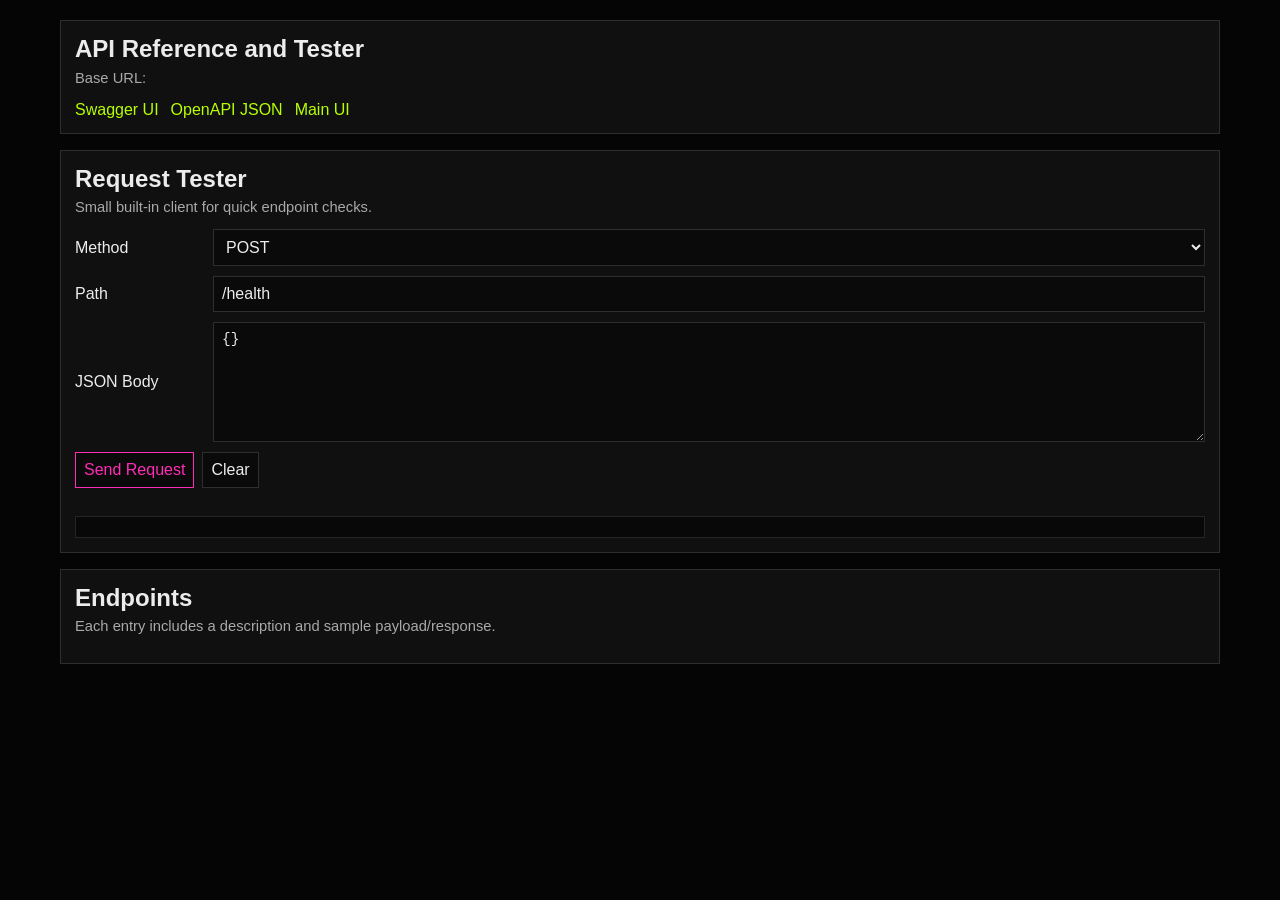
==== app/ui/api.html @ 7fbcc723 "Flatten repo layout and add interactive /API endpoint docs page" ====
<!doctype html>
<html lang="en">
<head>
  <meta charset="utf-8">
  <meta name="viewport" content="width=device-width, initial-scale=1">
  <title>JustRayzist API</title>
  <style>
    :root {
      color-scheme: dark;
      --bg: #050505;
      --panel: #101010;
      --line: #2e2e2e;
      --text: #ececec;
      --muted: #a9a9a9;
      --lime: #b7ff00;
      --magenta: #ff2cb6;
      --danger: #ff4a4a;
    }
    * { box-sizing: border-box; }
    html, body {
      margin: 0;
      padding: 0;
      background: var(--bg);
      color: var(--text);
      font-family: "Segoe UI", Tahoma, sans-serif;
    }
    .wrap {
      max-width: 1200px;
      margin: 0 auto;
      padding: 20px;
      display: grid;
      gap: 16px;
    }
    h1, h2, h3 { margin: 0; }
    .header, .panel {
      background: var(--panel);
      border: 1px solid var(--line);
      padding: 14px;
    }
    .subtle {
      color: var(--muted);
      margin-top: 6px;
      font-size: 0.92rem;
    }
    .links {
      margin-top: 8px;
      display: flex;
      gap: 12px;
      flex-wrap: wrap;
    }
    a {
      color: var(--lime);
      text-decoration: none;
    }
    a:hover { text-decoration: underline; }
    .tester-grid {
      display: grid;
      gap: 10px;
    }
    .row {
      display: grid;
      gap: 8px;
      grid-template-columns: 130px 1fr;
      align-items: center;
    }
    select, input, textarea, button {
      background: #0a0a0a;
      color: var(--text);
      border: 1px solid var(--line);
      font: inherit;
      padding: 8px;
    }
    textarea {
      width: 100%;
      min-height: 120px;
      resize: vertical;
      font-family: Consolas, "Courier New", monospace;
      font-size: 0.9rem;
    }
    .actions {
      display: flex;
      gap: 8px;
      flex-wrap: wrap;
    }
    .send-btn {
      border-color: var(--magenta);
      color: var(--magenta);
      cursor: pointer;
    }
    .send-btn:hover {
      background: rgba(255, 44, 182, 0.12);
    }
    .fill-btn {
      border-color: var(--lime);
      color: var(--lime);
      cursor: pointer;
    }
    .status {
      margin-top: 8px;
      font-weight: 600;
    }
    .status.ok { color: var(--lime); }
    .status.err { color: var(--danger); }
    pre {
      margin: 0;
      background: #080808;
      border: 1px solid #252525;
      padding: 10px;
      overflow: auto;
      white-space: pre-wrap;
      word-break: break-word;
    }
    .endpoint-list {
      display: grid;
      gap: 10px;
    }
    .endpoint-card {
      border: 1px solid var(--line);
      padding: 12px;
      background: #0c0c0c;
      display: grid;
      gap: 8px;
    }
    .route {
      display: flex;
      gap: 10px;
      align-items: center;
      flex-wrap: wrap;
      font-family: Consolas, "Courier New", monospace;
      font-size: 0.95rem;
    }
    .method {
      display: inline-block;
      min-width: 72px;
      text-align: center;
      padding: 2px 8px;
      border: 1px solid #444;
      font-weight: 700;
    }
    .method.GET { color: var(--lime); border-color: #3f5820; }
    .method.POST { color: var(--magenta); border-color: #5a2b4a; }
    .method.DELETE { color: #ffa74d; border-color: #66513a; }
    .description {
      color: var(--muted);
      font-size: 0.92rem;
    }
  </style>
</head>
<body>
  <main class="wrap">
    <section class="header">
      <h1>API Reference and Tester</h1>
      <p class="subtle">
        Base URL: <code id="base-url"></code>
      </p>
      <div class="links">
        <a href="/docs" target="_blank" rel="noopener">Swagger UI</a>
        <a href="/openapi.json" target="_blank" rel="noopener">OpenAPI JSON</a>
        <a href="/" target="_blank" rel="noopener">Main UI</a>
      </div>
    </section>

    <section class="panel">
      <h2>Request Tester</h2>
      <p class="subtle">Small built-in client for quick endpoint checks.</p>
      <div class="tester-grid">
        <label class="row">
          <span>Method</span>
          <select id="tester-method">
            <option value="GET">GET</option>
            <option value="POST" selected>POST</option>
            <option value="DELETE">DELETE</option>
          </select>
        </label>
        <label class="row">
          <span>Path</span>
          <input id="tester-path" type="text" value="/health" spellcheck="false">
        </label>
        <label class="row">
          <span>JSON Body</span>
          <textarea id="tester-body" spellcheck="false">{}</textarea>
        </label>
        <div class="actions">
          <button id="tester-send" class="send-btn" type="button">Send Request</button>
          <button id="tester-clear" type="button">Clear</button>
        </div>
        <div id="tester-status" class="status"></div>
        <pre id="tester-response"></pre>
      </div>
    </section>

    <section class="panel">
      <h2>Endpoints</h2>
      <p class="subtle">Each entry includes a description and sample payload/response.</p>
      <div id="endpoint-list" class="endpoint-list"></div>
    </section>
  </main>

  <script src="/ui/api.js?v=20260228_01"></script>
</body>
</html>
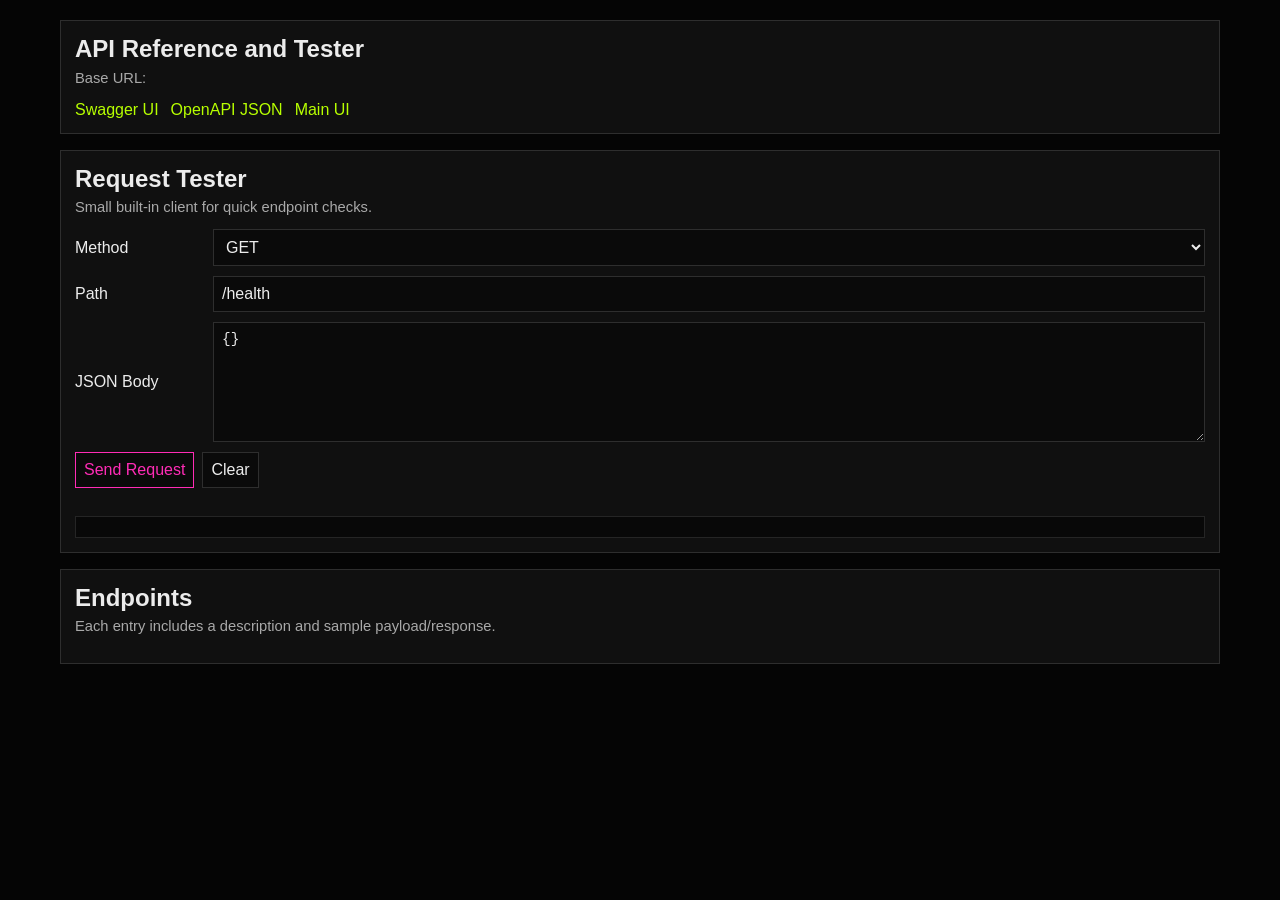
==== commit c08ec094: "Harden local bootstrap and launcher reliability" ====
--- a/app/ui/api.html
+++ b/app/ui/api.html
@@ -167,8 +167,8 @@
         <label class="row">
           <span>Method</span>
           <select id="tester-method">
-            <option value="GET">GET</option>
-            <option value="POST" selected>POST</option>
+            <option value="GET" selected>GET</option>
+            <option value="POST">POST</option>
             <option value="DELETE">DELETE</option>
           </select>
         </label>
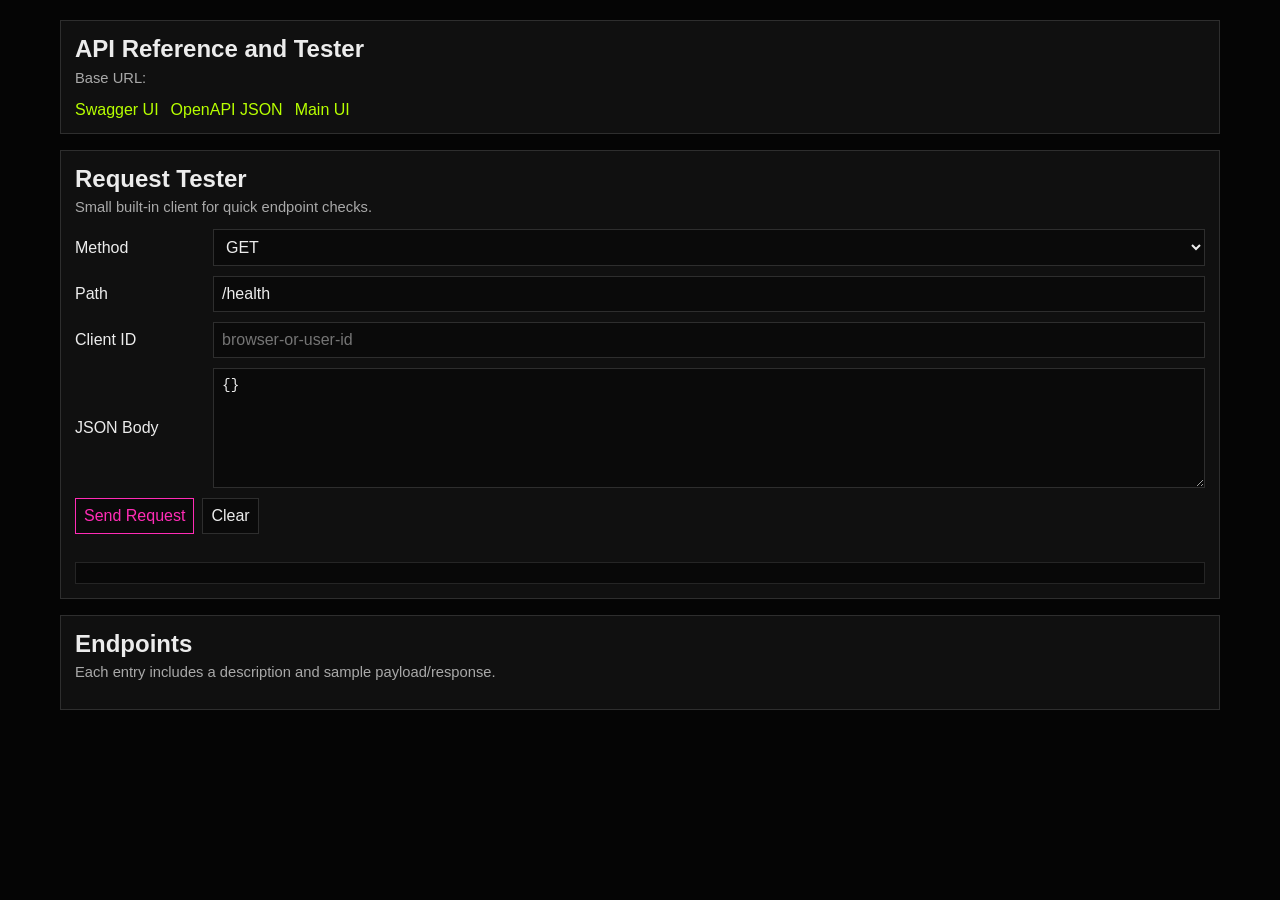
==== commit 35897832: "Add multiuser gallery scoping and gallery import API" ====
--- a/app/ui/api.html
+++ b/app/ui/api.html
@@ -177,6 +177,10 @@
           <input id="tester-path" type="text" value="/health" spellcheck="false">
         </label>
         <label class="row">
+          <span>Client ID</span>
+          <input id="tester-client-id" type="text" value="" spellcheck="false" placeholder="browser-or-user-id">
+        </label>
+        <label class="row">
           <span>JSON Body</span>
           <textarea id="tester-body" spellcheck="false">{}</textarea>
         </label>
@@ -196,6 +200,6 @@
     </section>
   </main>
 
-  <script src="/ui/api.js?v=20260228_01"></script>
+  <script src="/ui/api.js?v=20260305_02"></script>
 </body>
 </html>
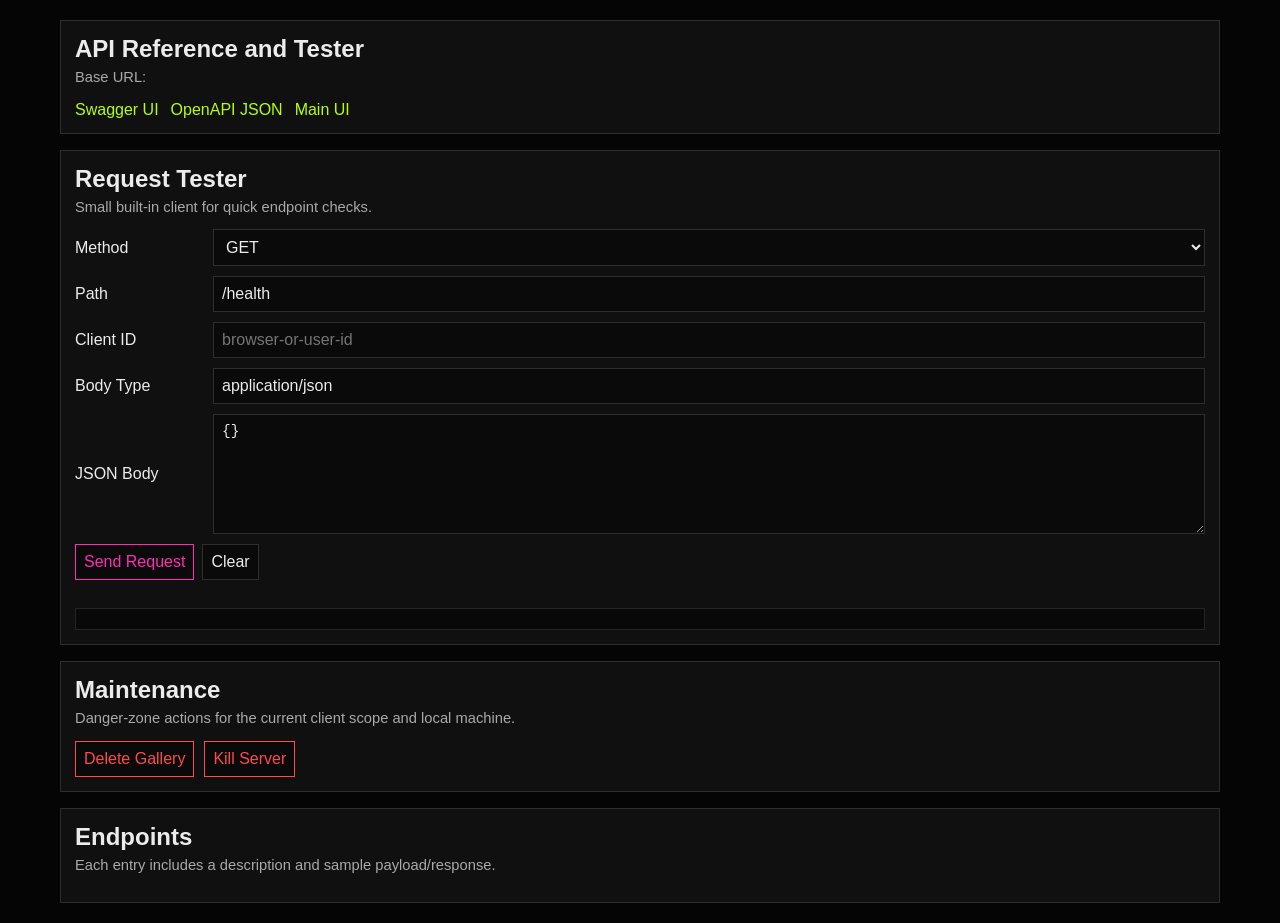
==== commit e6b4dc52: "Release v1.7.2" ====
--- a/app/ui/api.html
+++ b/app/ui/api.html
@@ -144,6 +144,92 @@
       color: var(--muted);
       font-size: 0.92rem;
     }
+    .hidden { display: none; }
+    .maintenance-actions {
+      display: flex;
+      gap: 10px;
+      flex-wrap: wrap;
+      margin-top: 10px;
+    }
+    .danger-btn {
+      border-color: var(--danger);
+      color: var(--danger);
+      cursor: pointer;
+    }
+    .danger-btn:hover {
+      background: rgba(255, 74, 74, 0.12);
+    }
+    .disconnect-overlay {
+      position: fixed;
+      inset: 0;
+      z-index: 1200;
+      display: grid;
+      place-items: center;
+      background: rgba(0, 0, 0, 0);
+      pointer-events: none;
+      overflow: hidden;
+    }
+    .disconnect-overlay.active {
+      pointer-events: auto;
+      animation: disconnectBackdrop 900ms ease forwards;
+    }
+    .disconnect-crt {
+      position: absolute;
+      inset: 0;
+      opacity: 0;
+      background:
+        radial-gradient(circle at center, rgba(255,255,255,0.08) 0%, rgba(255,255,255,0.02) 32%, rgba(0,0,0,0.96) 72%),
+        repeating-linear-gradient(180deg, rgba(255,255,255,0.06) 0 1px, rgba(0,0,0,0) 1px 4px);
+      transform: scaleY(1);
+    }
+    .disconnect-overlay.active .disconnect-crt {
+      animation: disconnectCrt 860ms cubic-bezier(0.22, 0.9, 0.28, 1) forwards;
+    }
+    .disconnect-message {
+      position: relative;
+      z-index: 1;
+      margin: 0;
+      padding: 14px 18px;
+      border: 1px solid rgba(255, 255, 255, 0.12);
+      background: rgba(0, 0, 0, 0.72);
+      color: #f3f3f3;
+      font-size: 0.95rem;
+      letter-spacing: 0.16em;
+      text-transform: uppercase;
+      opacity: 0;
+      transform: translateY(8px);
+    }
+    .disconnect-overlay.active .disconnect-message {
+      animation: disconnectMessageIn 500ms ease forwards;
+    }
+    @keyframes disconnectBackdrop {
+      0% { background: rgba(0, 0, 0, 0); }
+      100% { background: rgba(0, 0, 0, 0.92); }
+    }
+    @keyframes disconnectCrt {
+      0% {
+        opacity: 0;
+        transform: scaleY(1);
+      }
+      35% {
+        opacity: 1;
+        transform: scaleY(1);
+      }
+      100% {
+        opacity: 1;
+        transform: scaleY(0.02);
+      }
+    }
+    @keyframes disconnectMessageIn {
+      0% {
+        opacity: 0;
+        transform: translateY(8px);
+      }
+      100% {
+        opacity: 1;
+        transform: translateY(0);
+      }
+    }
   </style>
 </head>
 <body>
@@ -169,6 +255,7 @@
           <select id="tester-method">
             <option value="GET" selected>GET</option>
             <option value="POST">POST</option>
+            <option value="PATCH">PATCH</option>
             <option value="DELETE">DELETE</option>
           </select>
         </label>
@@ -181,8 +268,16 @@
           <input id="tester-client-id" type="text" value="" spellcheck="false" placeholder="browser-or-user-id">
         </label>
         <label class="row">
+          <span>Body Type</span>
+          <input id="tester-body-type" type="text" value="application/json" readonly>
+        </label>
+        <label class="row">
           <span>JSON Body</span>
           <textarea id="tester-body" spellcheck="false">{}</textarea>
+        </label>
+        <label id="tester-file-row" class="row hidden">
+          <span id="tester-file-label">Upload File</span>
+          <input id="tester-file-input" type="file" accept="image/*">
         </label>
         <div class="actions">
           <button id="tester-send" class="send-btn" type="button">Send Request</button>
@@ -194,12 +289,26 @@
     </section>
 
     <section class="panel">
+      <h2>Maintenance</h2>
+      <p class="subtle">Danger-zone actions for the current client scope and local machine.</p>
+      <div class="maintenance-actions">
+        <button id="maintenance-delete-gallery" class="danger-btn" type="button">Delete Gallery</button>
+        <button id="maintenance-kill-server" class="danger-btn" type="button">Kill Server</button>
+      </div>
+    </section>
+
+    <section class="panel">
       <h2>Endpoints</h2>
       <p class="subtle">Each entry includes a description and sample payload/response.</p>
       <div id="endpoint-list" class="endpoint-list"></div>
     </section>
   </main>
 
-  <script src="/ui/api.js?v=20260305_02"></script>
+  <section id="disconnect-overlay" class="disconnect-overlay hidden" aria-hidden="true">
+    <div class="disconnect-crt" aria-hidden="true"></div>
+    <p class="disconnect-message">SESSION DISCONNECTED. HAVE A NICE DAY</p>
+  </section>
+
+  <script src="/ui/api.js?v=20260413_01"></script>
 </body>
 </html>
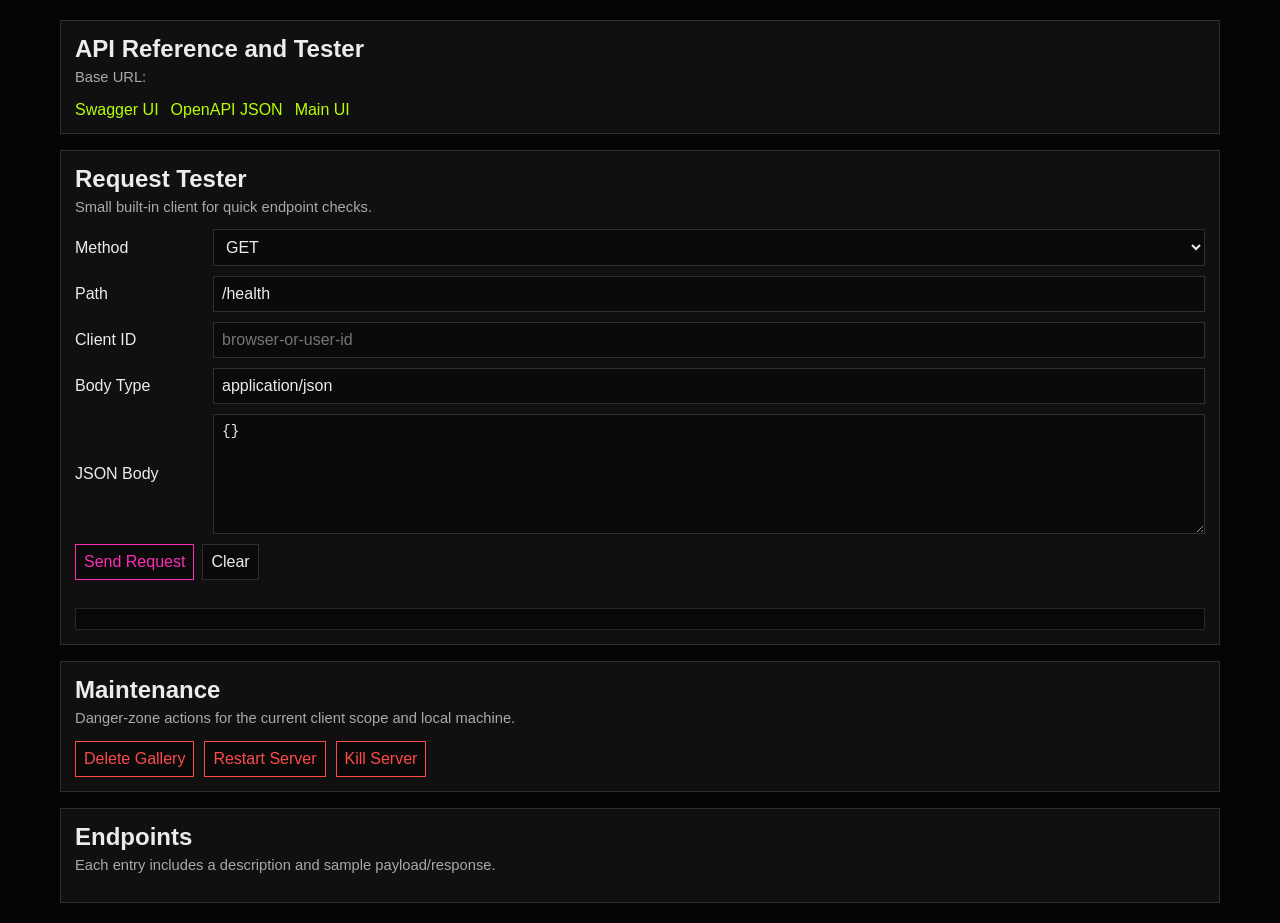
==== commit decba889: "Release v1.8.3" ====
--- a/app/ui/api.html
+++ b/app/ui/api.html
@@ -293,6 +293,7 @@
       <p class="subtle">Danger-zone actions for the current client scope and local machine.</p>
       <div class="maintenance-actions">
         <button id="maintenance-delete-gallery" class="danger-btn" type="button">Delete Gallery</button>
+        <button id="maintenance-restart-server" class="danger-btn" type="button">Restart Server</button>
         <button id="maintenance-kill-server" class="danger-btn" type="button">Kill Server</button>
       </div>
     </section>
@@ -306,9 +307,9 @@
 
   <section id="disconnect-overlay" class="disconnect-overlay hidden" aria-hidden="true">
     <div class="disconnect-crt" aria-hidden="true"></div>
-    <p class="disconnect-message">SESSION DISCONNECTED. HAVE A NICE DAY</p>
+    <p id="disconnect-message" class="disconnect-message">SESSION DISCONNECTED. HAVE A NICE DAY</p>
   </section>
 
-  <script src="/ui/api.js?v=20260413_01"></script>
+  <script src="/ui/api.js?v=20260422_01"></script>
 </body>
 </html>
